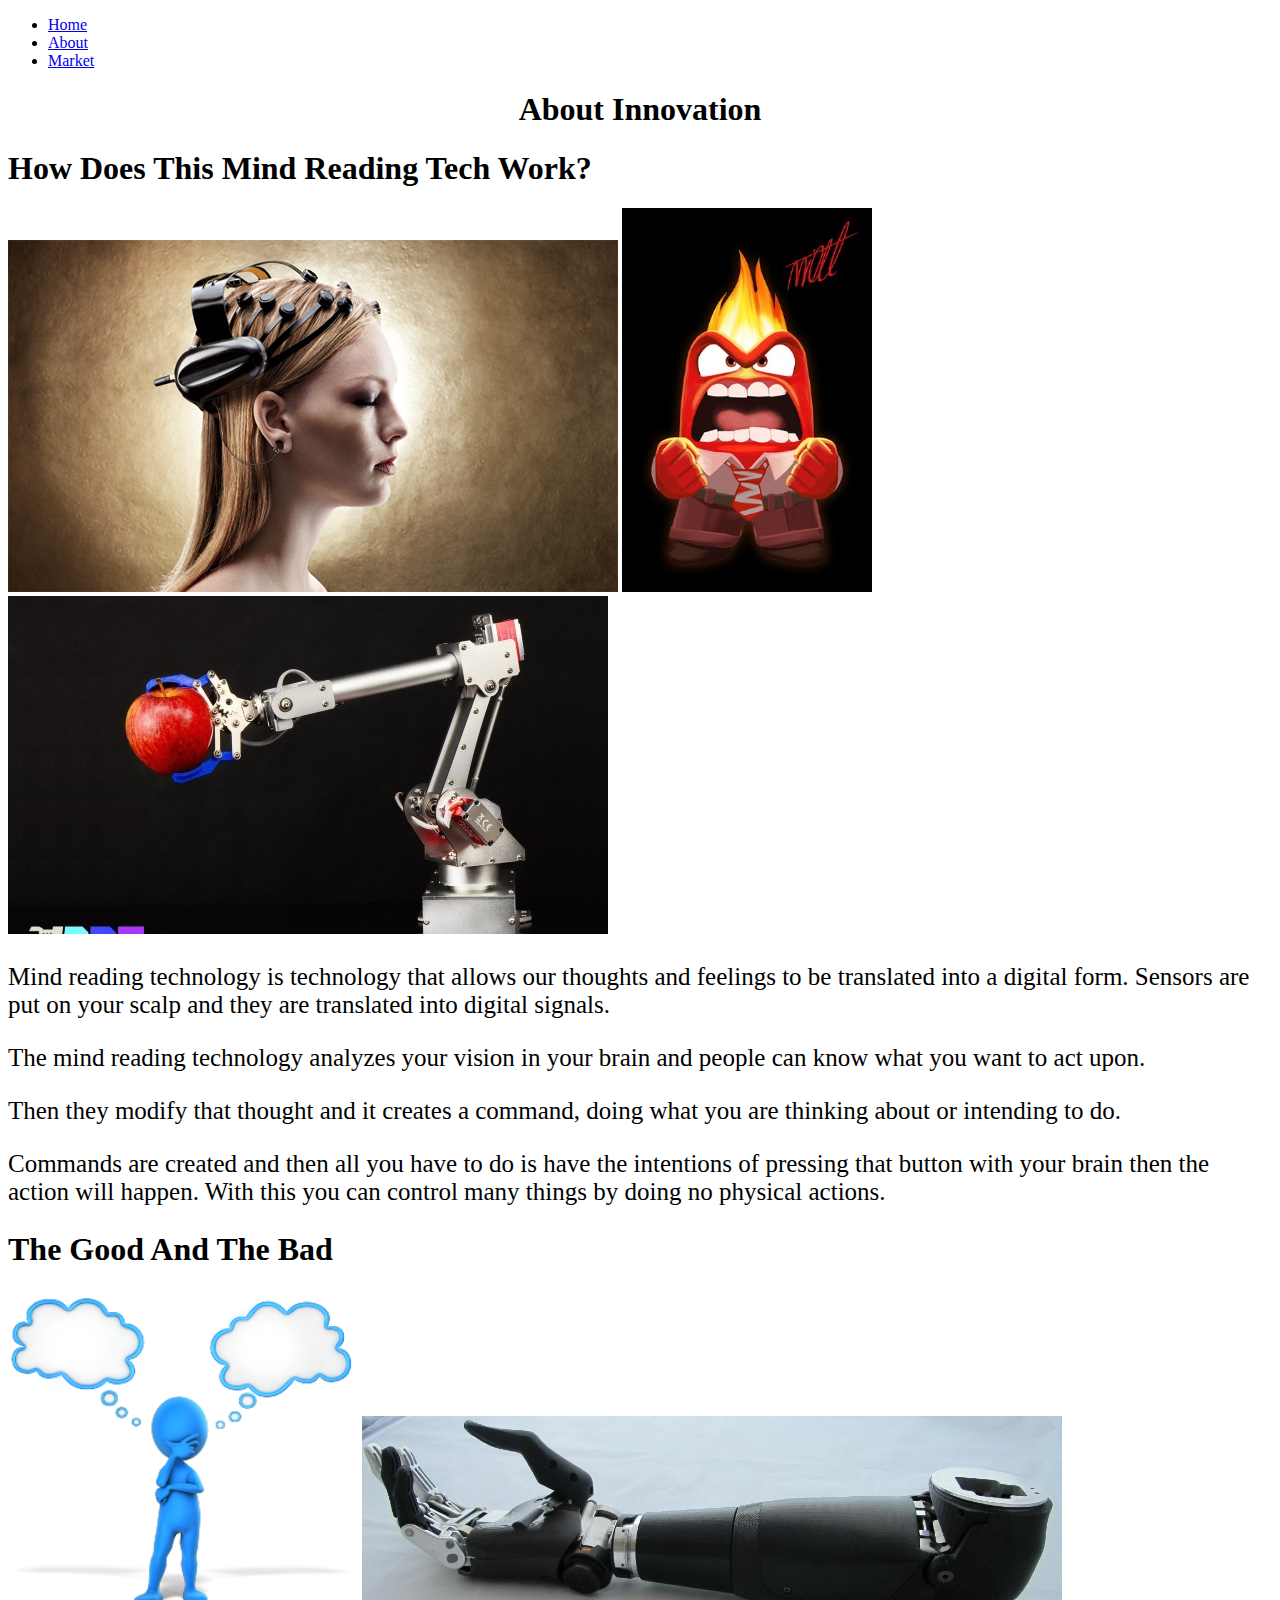
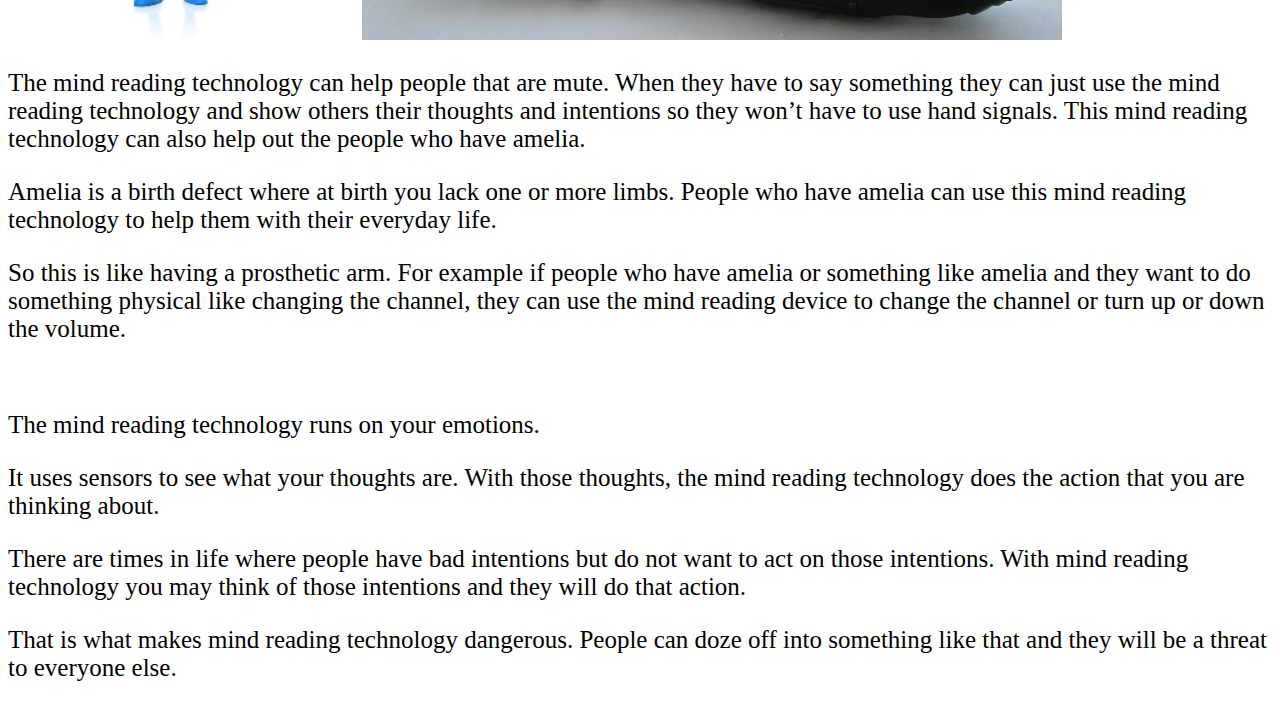
==== about-innovation.html @ c60bbce1 "Still working" ====
<!DOCTYPE html>
<html lang="en">
<head>
    <meta charset="UTF-8">
    <meta name="viewport" content="width=device-width, initial-scale=1.0">
    <meta http-equiv="X-UA-Compatible" content="ie=edge">
    <title>Document</title>
</head>
<body>
    <nav>
        <ul>
             <li><a href="index.html">Home</a></li>
             <li><a href="about-innovation.html">About</a></li>
             <li><a href="market.html">Market</a></li>
        </ul>
    </nav>
    <center><h1>About Innovation</h1></center>

    <h1>How Does This Mind Reading Tech Work?</h1>
    <img src="images/Neuro.jpg" alt="BRAIN CONTROL">
    <img src="images/anger.jpg" alt="mad">
    <img src="images/robot.jpg" alt="bot">
    <p>Mind reading technology is technology that allows our thoughts and feelings to be translated into a digital form. Sensors are put on your scalp and they are translated into digital signals.<p> The mind reading technology analyzes your vision in your brain and people can know what you want to act upon.</p> <p>Then they modify that thought and it creates a command, doing what you are thinking about or intending to do.</p> <p>Commands are created and then all you have to do is have the intentions of pressing that button with your brain then the action will happen. With this you can control many things by doing no physical actions.</p></p>
    <h1>The Good And The Bad</h1>
    <img src="images/thinking.png" alt="Also thinking">
    <img src="images/RIC Arm.jpg" alt="">
    <p>The mind reading technology can help people that are mute. When they have to say something they can just use the mind reading technology and show others their thoughts and intentions so they won’t have to use hand signals. This mind reading technology can also help out the people who have amelia. <p>Amelia is a birth defect where at birth you lack one or more limbs. People who have amelia can use this mind reading technology to help them with their everyday life.</p> <p>So this is like having a prosthetic arm.  For example if people who have amelia or something like amelia and they want to do something physical like changing the channel, they can use the mind reading device to change the channel or turn up or down the volume.</p></p>
    <img src="" alt="">
    <p>The mind reading technology runs on your emotions. <p>It uses sensors to see what your thoughts are. With those thoughts, the mind reading technology does the action that you are thinking about.</p><p> There are times in life where people have bad intentions but do not want to act on those intentions. With mind reading technology you may think of those intentions and they will do that action.</p> <p>That is what makes mind reading technology dangerous. People can doze off into something like that and they will be a threat to everyone else.</p> 
    </p>
</body>
<style>
    p {font-size: 25px;}

    body{
        background-image: url(https://lh3.googleusercontent.com/proxy/rVjnB_c8DCQUdhKelNsakSq9wGads2RbTnkKNKenyjlU_6lujAFCkVa2T7IoghC1tush2FYRCCVm3S9bob26zCaU-w_VdtGb6b5gjSonxiOne02HEdfPXc5oJ8pGAxtTw8v2UDEhQQrMIoyh6c4);
    }
</style>
</html>
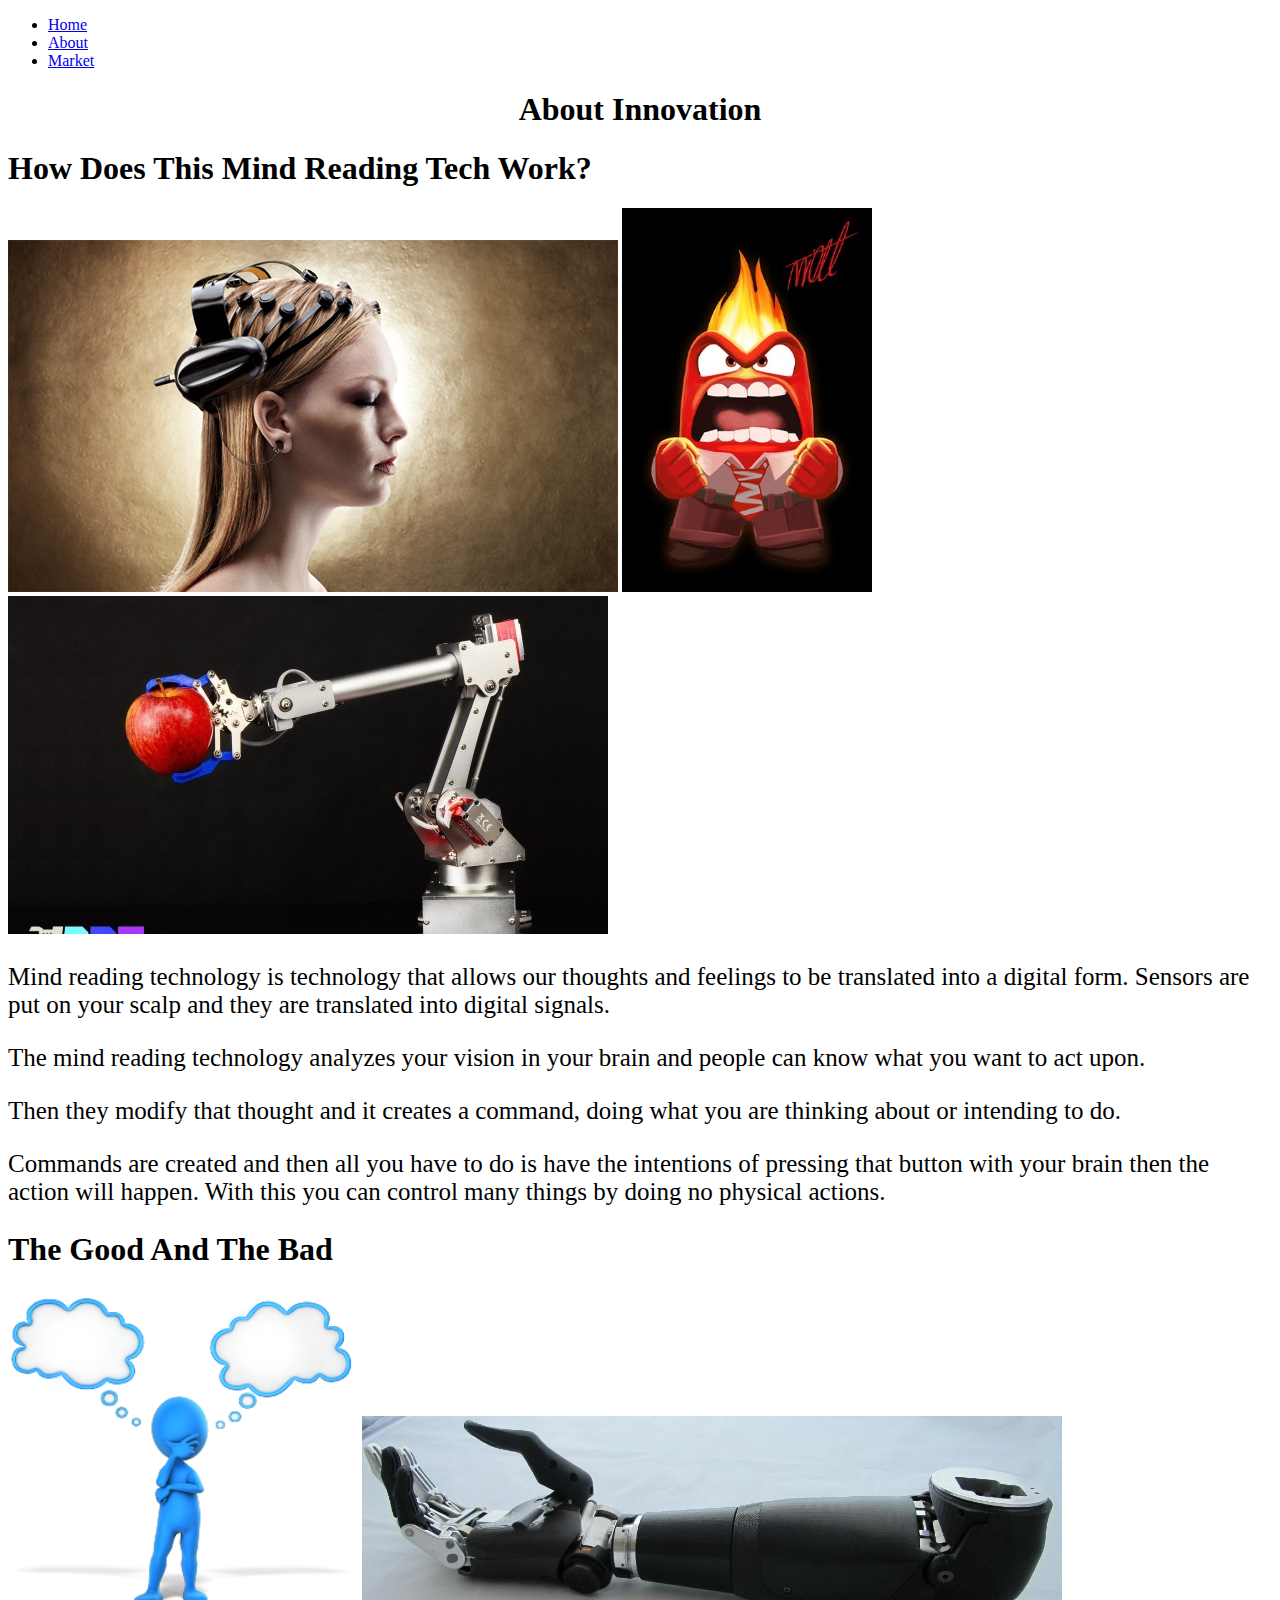
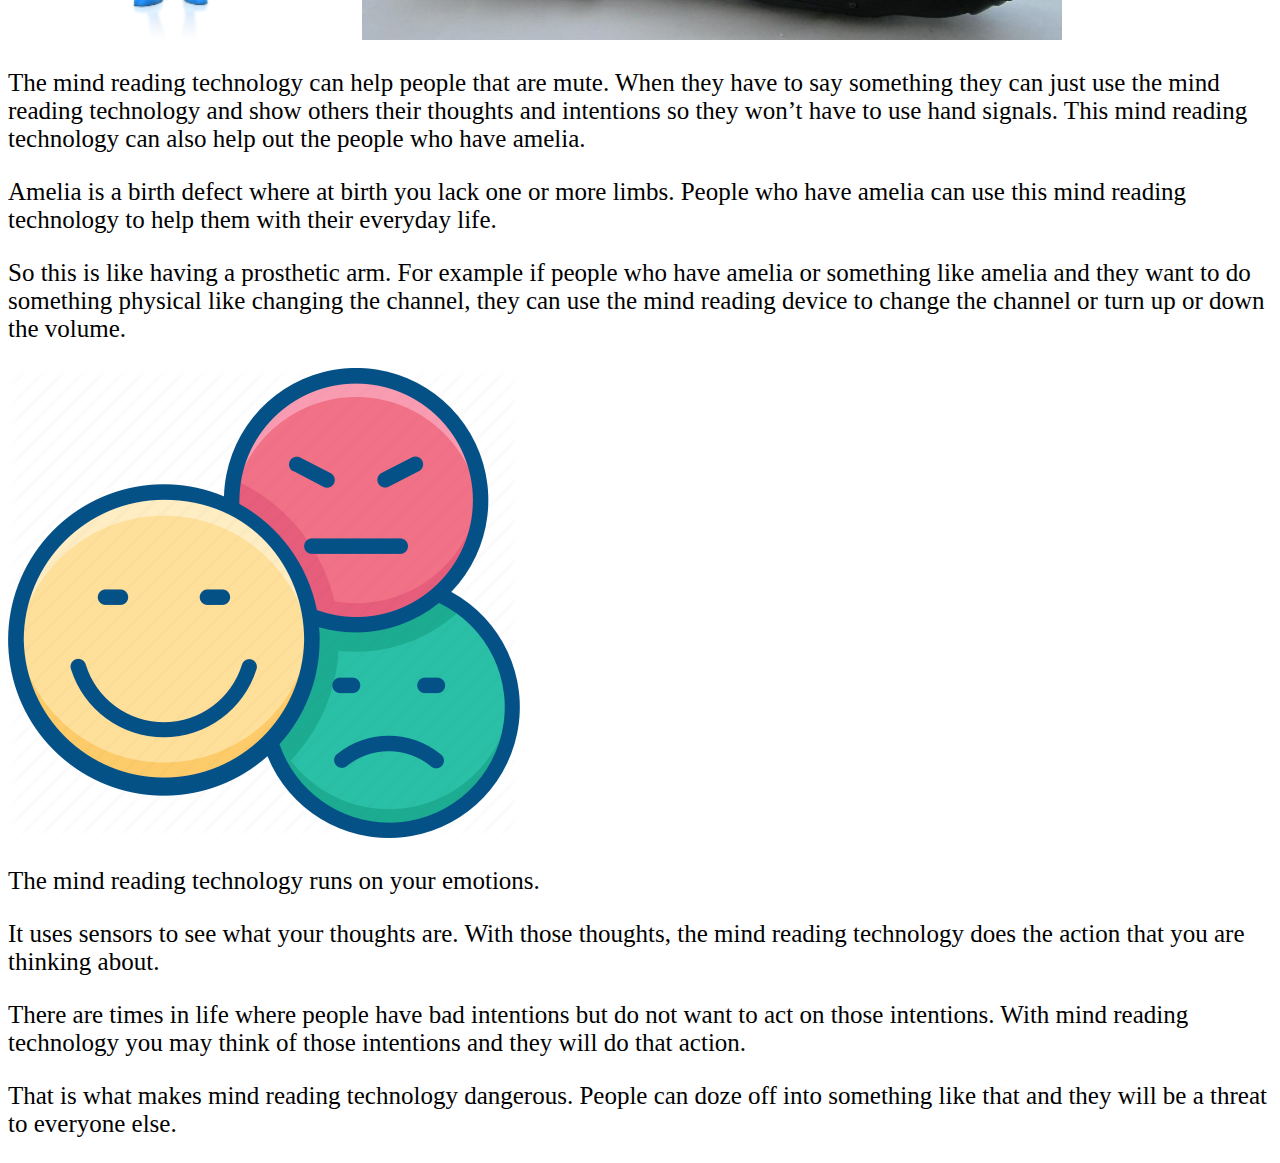
==== commit 64f5d638: "Finished Code, Need to fix for HTML 5" ====
--- a/about-innovation.html
+++ b/about-innovation.html
@@ -25,7 +25,7 @@
     <img src="images/thinking.png" alt="Also thinking">
     <img src="images/RIC Arm.jpg" alt="">
     <p>The mind reading technology can help people that are mute. When they have to say something they can just use the mind reading technology and show others their thoughts and intentions so they won’t have to use hand signals. This mind reading technology can also help out the people who have amelia. <p>Amelia is a birth defect where at birth you lack one or more limbs. People who have amelia can use this mind reading technology to help them with their everyday life.</p> <p>So this is like having a prosthetic arm.  For example if people who have amelia or something like amelia and they want to do something physical like changing the channel, they can use the mind reading device to change the channel or turn up or down the volume.</p></p>
-    <img src="" alt="">
+    <img src="images/emoji.png" alt="">
     <p>The mind reading technology runs on your emotions. <p>It uses sensors to see what your thoughts are. With those thoughts, the mind reading technology does the action that you are thinking about.</p><p> There are times in life where people have bad intentions but do not want to act on those intentions. With mind reading technology you may think of those intentions and they will do that action.</p> <p>That is what makes mind reading technology dangerous. People can doze off into something like that and they will be a threat to everyone else.</p> 
     </p>
 </body>
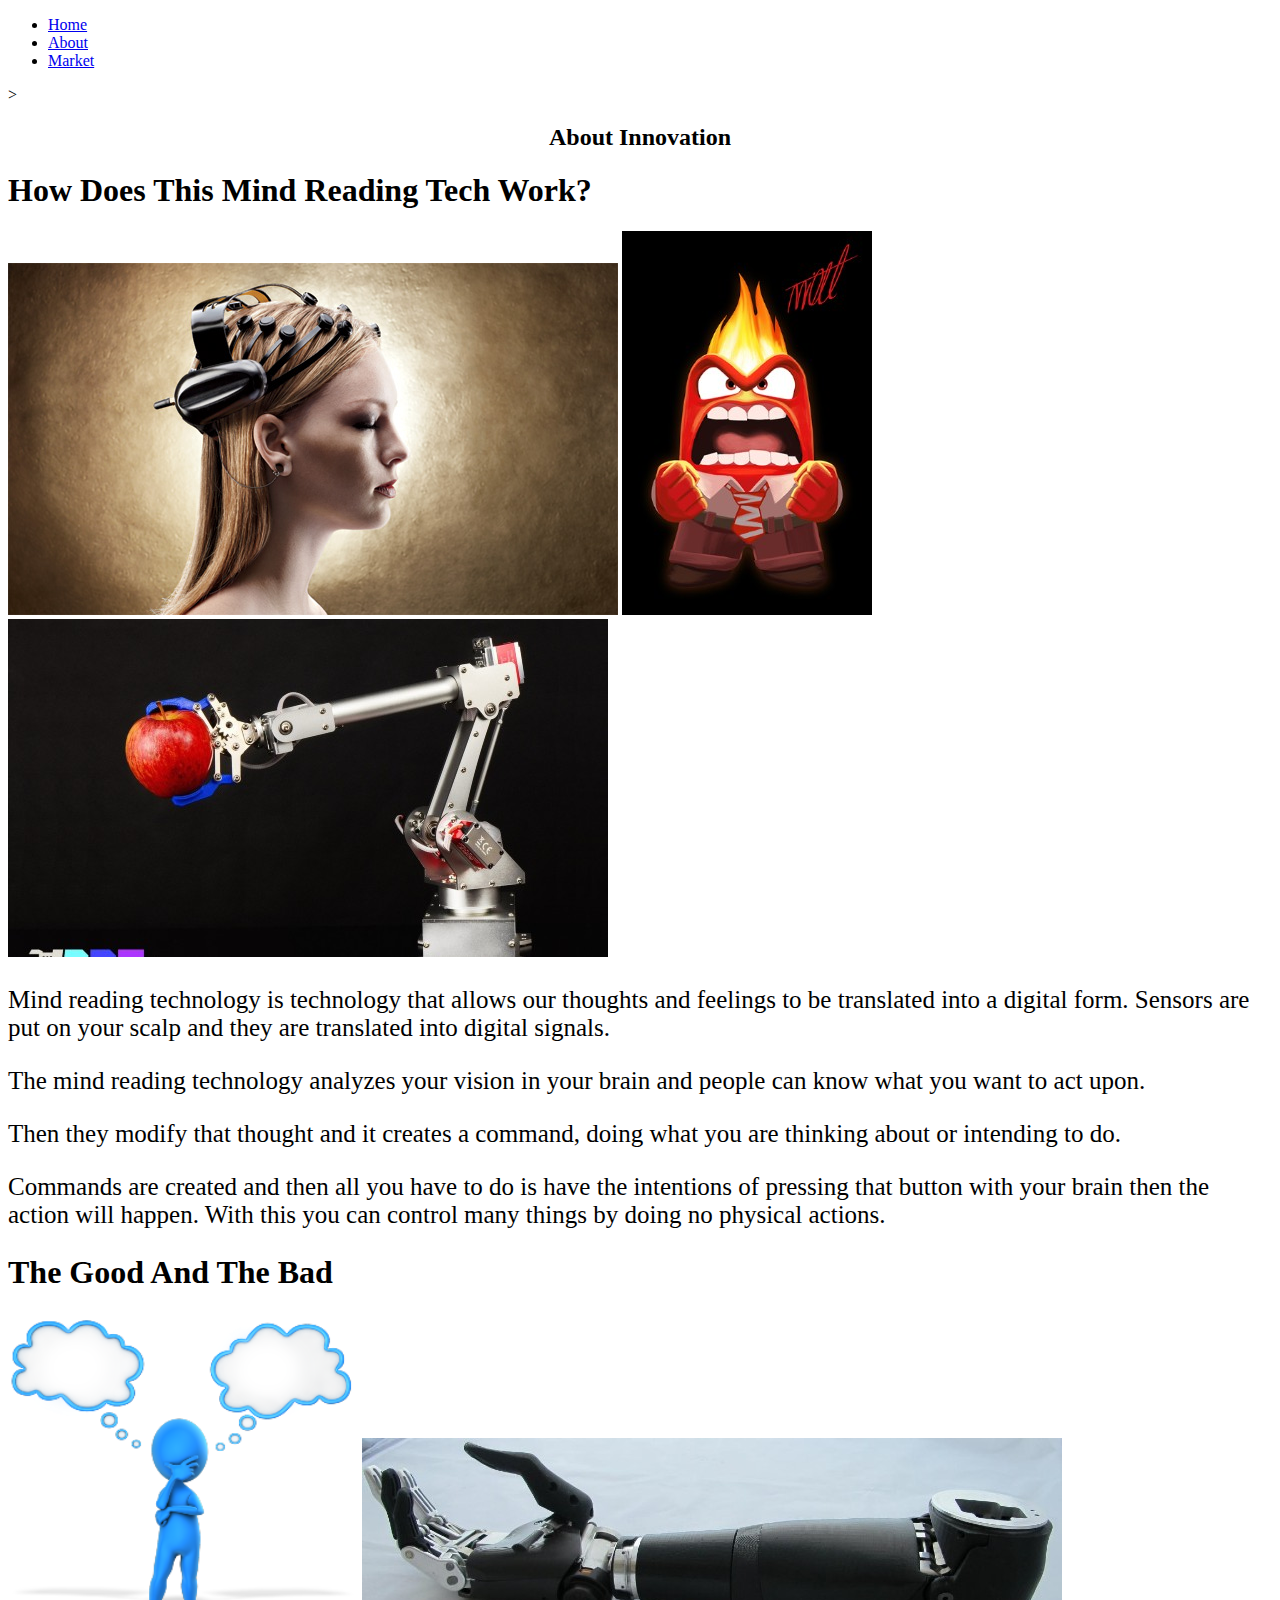
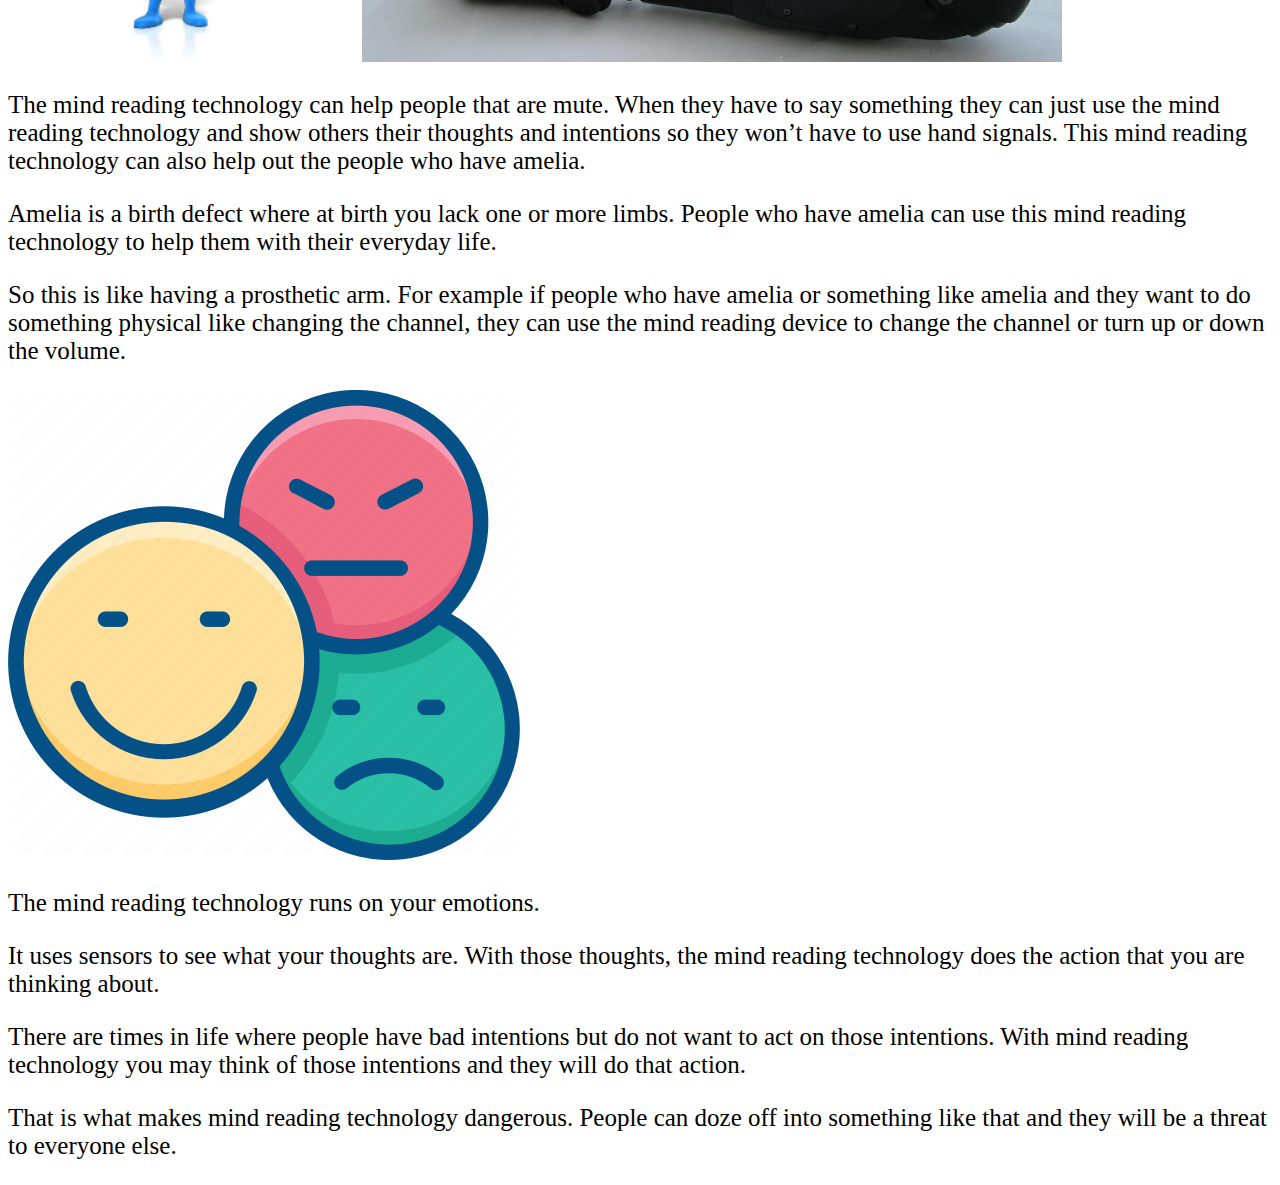
==== commit 41e32ae0: "fixed all errors on about me" ====
--- a/about-innovation.html
+++ b/about-innovation.html
@@ -1,6 +1,11 @@
 <!DOCTYPE html>
 <html lang="en">
-<head>
+<head><style>
+    p {font-size: 25px;}body{
+        background-image: url(https://lh3.googleusercontent.com/proxy/rVjnB_c8DCQUdhKelNsakSq9wGads2RbTnkKNKenyjlU_6lujAFCkVa2T7IoghC1tush2FYRCCVm3S9bob26zCaU-w_VdtGb6b5gjSonxiOne02HEdfPXc5oJ8pGAxtTw8v2UDEhQQrMIoyh6c4);
+    }
+    h2 {text-align: center;}
+</style>
     <meta charset="UTF-8">
     <meta name="viewport" content="width=device-width, initial-scale=1.0">
     <meta http-equiv="X-UA-Compatible" content="ie=edge">
@@ -14,26 +19,20 @@
              <li><a href="market.html">Market</a></li>
         </ul>
     </nav>
-    <center><h1>About Innovation</h1></center>
+    ><h2>About Innovation</h2>
 
     <h1>How Does This Mind Reading Tech Work?</h1>
     <img src="images/Neuro.jpg" alt="BRAIN CONTROL">
     <img src="images/anger.jpg" alt="mad">
     <img src="images/robot.jpg" alt="bot">
-    <p>Mind reading technology is technology that allows our thoughts and feelings to be translated into a digital form. Sensors are put on your scalp and they are translated into digital signals.<p> The mind reading technology analyzes your vision in your brain and people can know what you want to act upon.</p> <p>Then they modify that thought and it creates a command, doing what you are thinking about or intending to do.</p> <p>Commands are created and then all you have to do is have the intentions of pressing that button with your brain then the action will happen. With this you can control many things by doing no physical actions.</p></p>
+    <p>Mind reading technology is technology that allows our thoughts and feelings to be translated into a digital form. Sensors are put on your scalp and they are translated into digital signals.<p> The mind reading technology analyzes your vision in your brain and people can know what you want to act upon.</p> <p>Then they modify that thought and it creates a command, doing what you are thinking about or intending to do.</p> <p>Commands are created and then all you have to do is have the intentions of pressing that button with your brain then the action will happen. With this you can control many things by doing no physical actions.</p>
     <h1>The Good And The Bad</h1>
     <img src="images/thinking.png" alt="Also thinking">
-    <img src="images/RIC Arm.jpg" alt="">
-    <p>The mind reading technology can help people that are mute. When they have to say something they can just use the mind reading technology and show others their thoughts and intentions so they won’t have to use hand signals. This mind reading technology can also help out the people who have amelia. <p>Amelia is a birth defect where at birth you lack one or more limbs. People who have amelia can use this mind reading technology to help them with their everyday life.</p> <p>So this is like having a prosthetic arm.  For example if people who have amelia or something like amelia and they want to do something physical like changing the channel, they can use the mind reading device to change the channel or turn up or down the volume.</p></p>
+    <img src="images/RIC_Arm.jpg" alt="">
+    <p>The mind reading technology can help people that are mute. When they have to say something they can just use the mind reading technology and show others their thoughts and intentions so they won’t have to use hand signals. This mind reading technology can also help out the people who have amelia. <p>Amelia is a birth defect where at birth you lack one or more limbs. People who have amelia can use this mind reading technology to help them with their everyday life.</p> <p>So this is like having a prosthetic arm.  For example if people who have amelia or something like amelia and they want to do something physical like changing the channel, they can use the mind reading device to change the channel or turn up or down the volume.</p>
     <img src="images/emoji.png" alt="">
     <p>The mind reading technology runs on your emotions. <p>It uses sensors to see what your thoughts are. With those thoughts, the mind reading technology does the action that you are thinking about.</p><p> There are times in life where people have bad intentions but do not want to act on those intentions. With mind reading technology you may think of those intentions and they will do that action.</p> <p>That is what makes mind reading technology dangerous. People can doze off into something like that and they will be a threat to everyone else.</p> 
-    </p>
+
 </body>
-<style>
-    p {font-size: 25px;}
 
-    body{
-        background-image: url(https://lh3.googleusercontent.com/proxy/rVjnB_c8DCQUdhKelNsakSq9wGads2RbTnkKNKenyjlU_6lujAFCkVa2T7IoghC1tush2FYRCCVm3S9bob26zCaU-w_VdtGb6b5gjSonxiOne02HEdfPXc5oJ8pGAxtTw8v2UDEhQQrMIoyh6c4);
-    }
-</style>
 </html>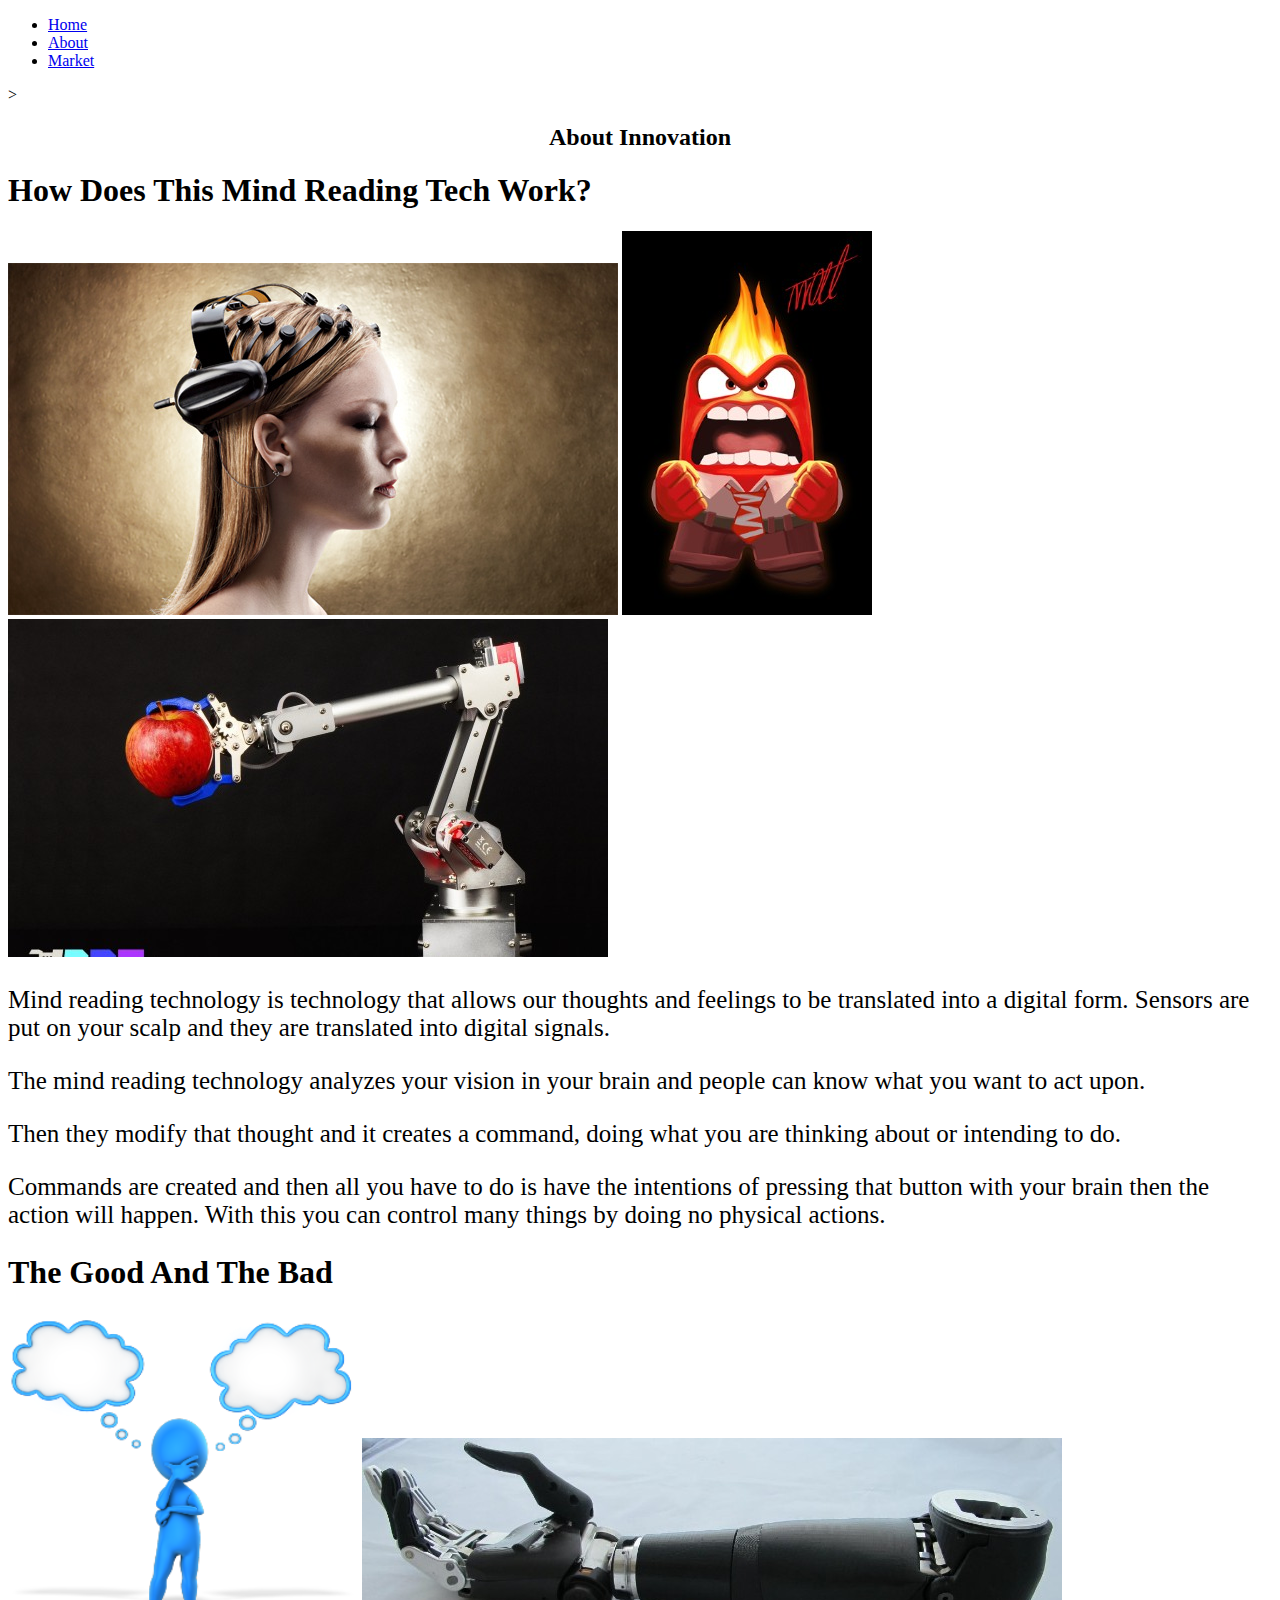
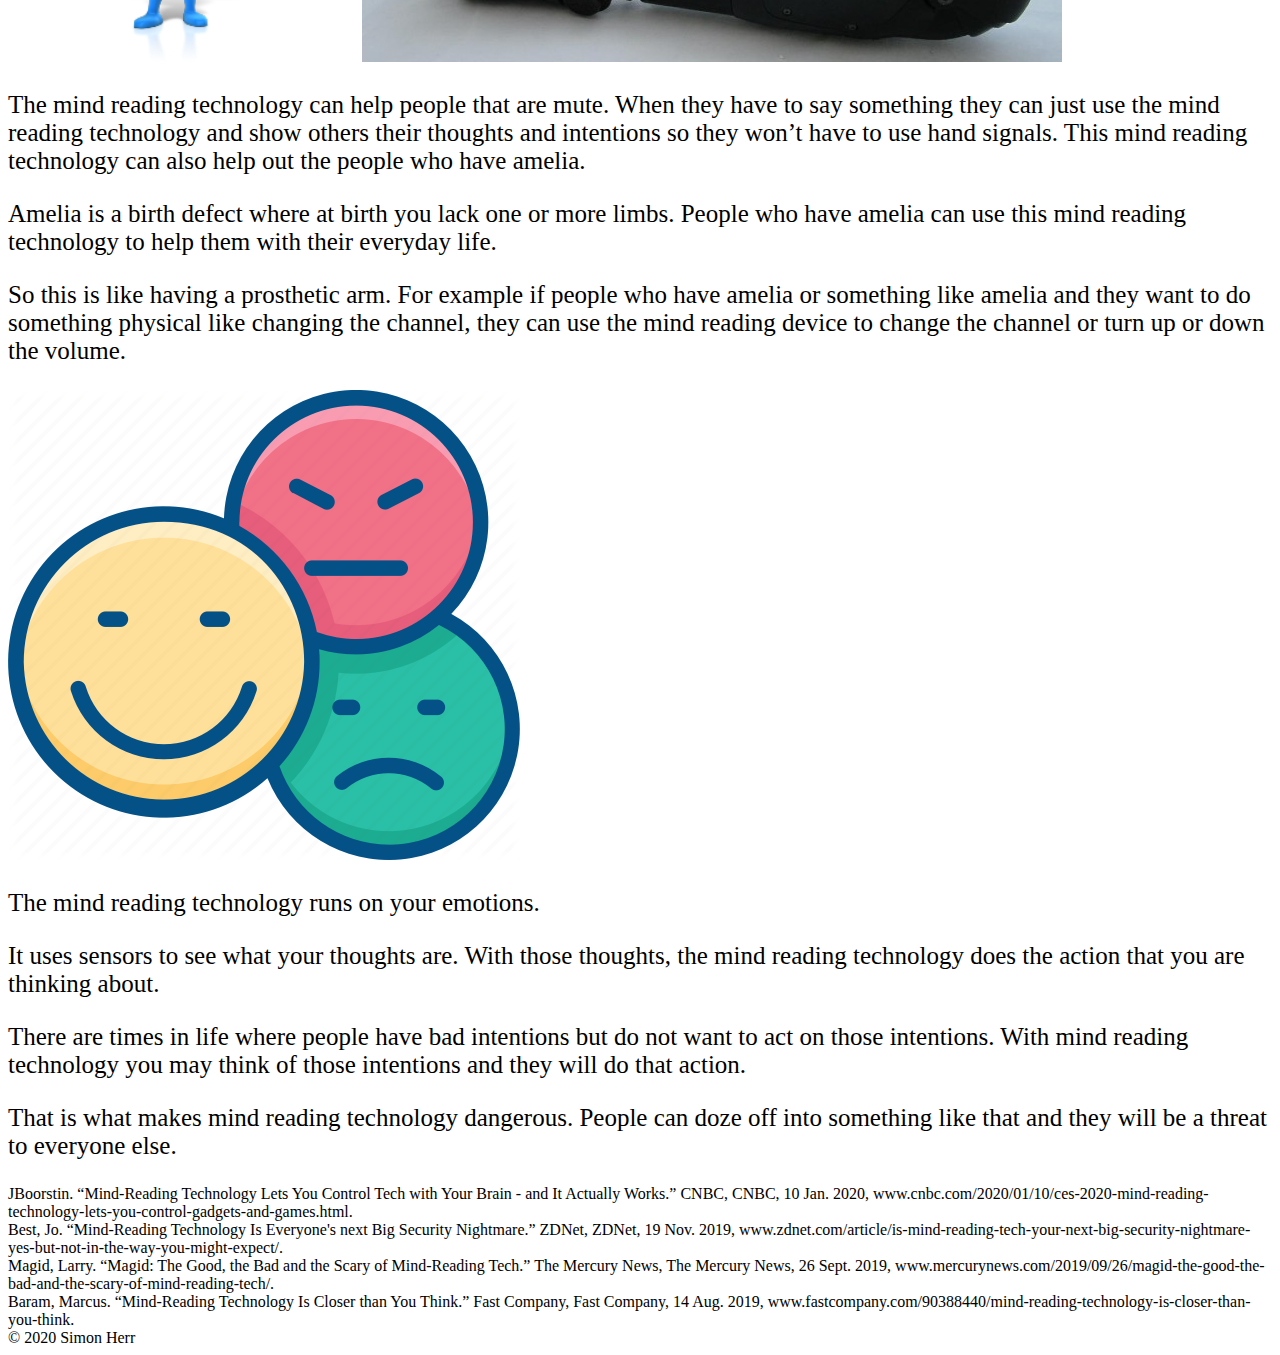
==== commit ac3879d7: "Finished all validations or all code" ====
--- a/about-innovation.html
+++ b/about-innovation.html
@@ -9,7 +9,7 @@
     <meta charset="UTF-8">
     <meta name="viewport" content="width=device-width, initial-scale=1.0">
     <meta http-equiv="X-UA-Compatible" content="ie=edge">
-    <title>Document</title>
+    <title>About Innovation</title>
 </head>
 <body>
     <nav>
@@ -32,7 +32,19 @@
     <p>The mind reading technology can help people that are mute. When they have to say something they can just use the mind reading technology and show others their thoughts and intentions so they won’t have to use hand signals. This mind reading technology can also help out the people who have amelia. <p>Amelia is a birth defect where at birth you lack one or more limbs. People who have amelia can use this mind reading technology to help them with their everyday life.</p> <p>So this is like having a prosthetic arm.  For example if people who have amelia or something like amelia and they want to do something physical like changing the channel, they can use the mind reading device to change the channel or turn up or down the volume.</p>
     <img src="images/emoji.png" alt="">
     <p>The mind reading technology runs on your emotions. <p>It uses sensors to see what your thoughts are. With those thoughts, the mind reading technology does the action that you are thinking about.</p><p> There are times in life where people have bad intentions but do not want to act on those intentions. With mind reading technology you may think of those intentions and they will do that action.</p> <p>That is what makes mind reading technology dangerous. People can doze off into something like that and they will be a threat to everyone else.</p> 
-
+<footer>
+    JBoorstin. “Mind-Reading Technology Lets You Control Tech with Your Brain - and It Actually Works.” CNBC, CNBC, 10 Jan. 2020, www.cnbc.com/2020/01/10/ces-2020-mind-reading-technology-lets-you-control-gadgets-and-games.html.
+</footer> 
+<footer>
+    Best, Jo. “Mind-Reading Technology Is Everyone's next Big Security Nightmare.” ZDNet, ZDNet, 19 Nov. 2019, www.zdnet.com/article/is-mind-reading-tech-your-next-big-security-nightmare-yes-but-not-in-the-way-you-might-expect/.
+</footer>
+<footer>
+    Magid, Larry. “Magid: The Good, the Bad and the Scary of Mind-Reading Tech.” The Mercury News, The Mercury News, 26 Sept. 2019, www.mercurynews.com/2019/09/26/magid-the-good-the-bad-and-the-scary-of-mind-reading-tech/.
+</footer>
+<footer>
+    Baram, Marcus. “Mind-Reading Technology Is Closer than You Think.” Fast Company, Fast Company, 14 Aug. 2019, www.fastcompany.com/90388440/mind-reading-technology-is-closer-than-you-think.
+</footer>
+&copy; 2020 Simon Herr
 </body>
 
 </html>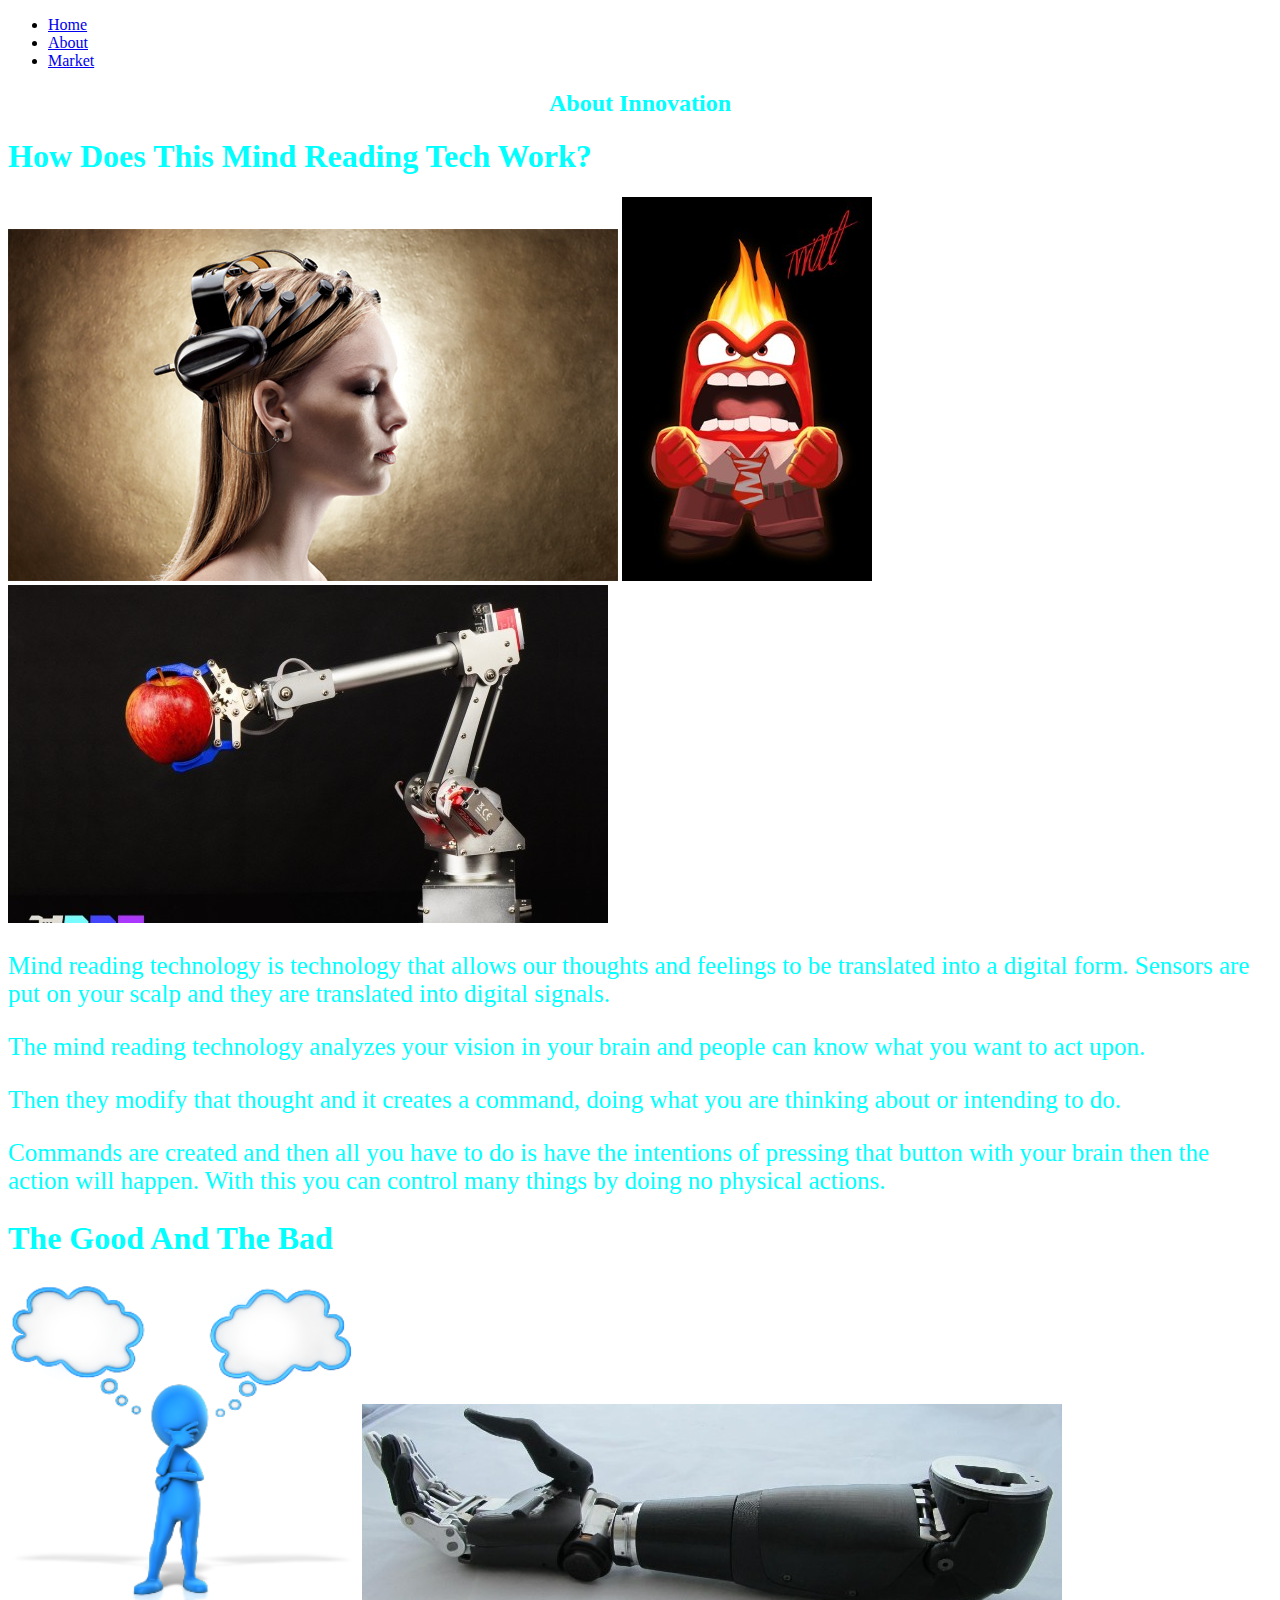
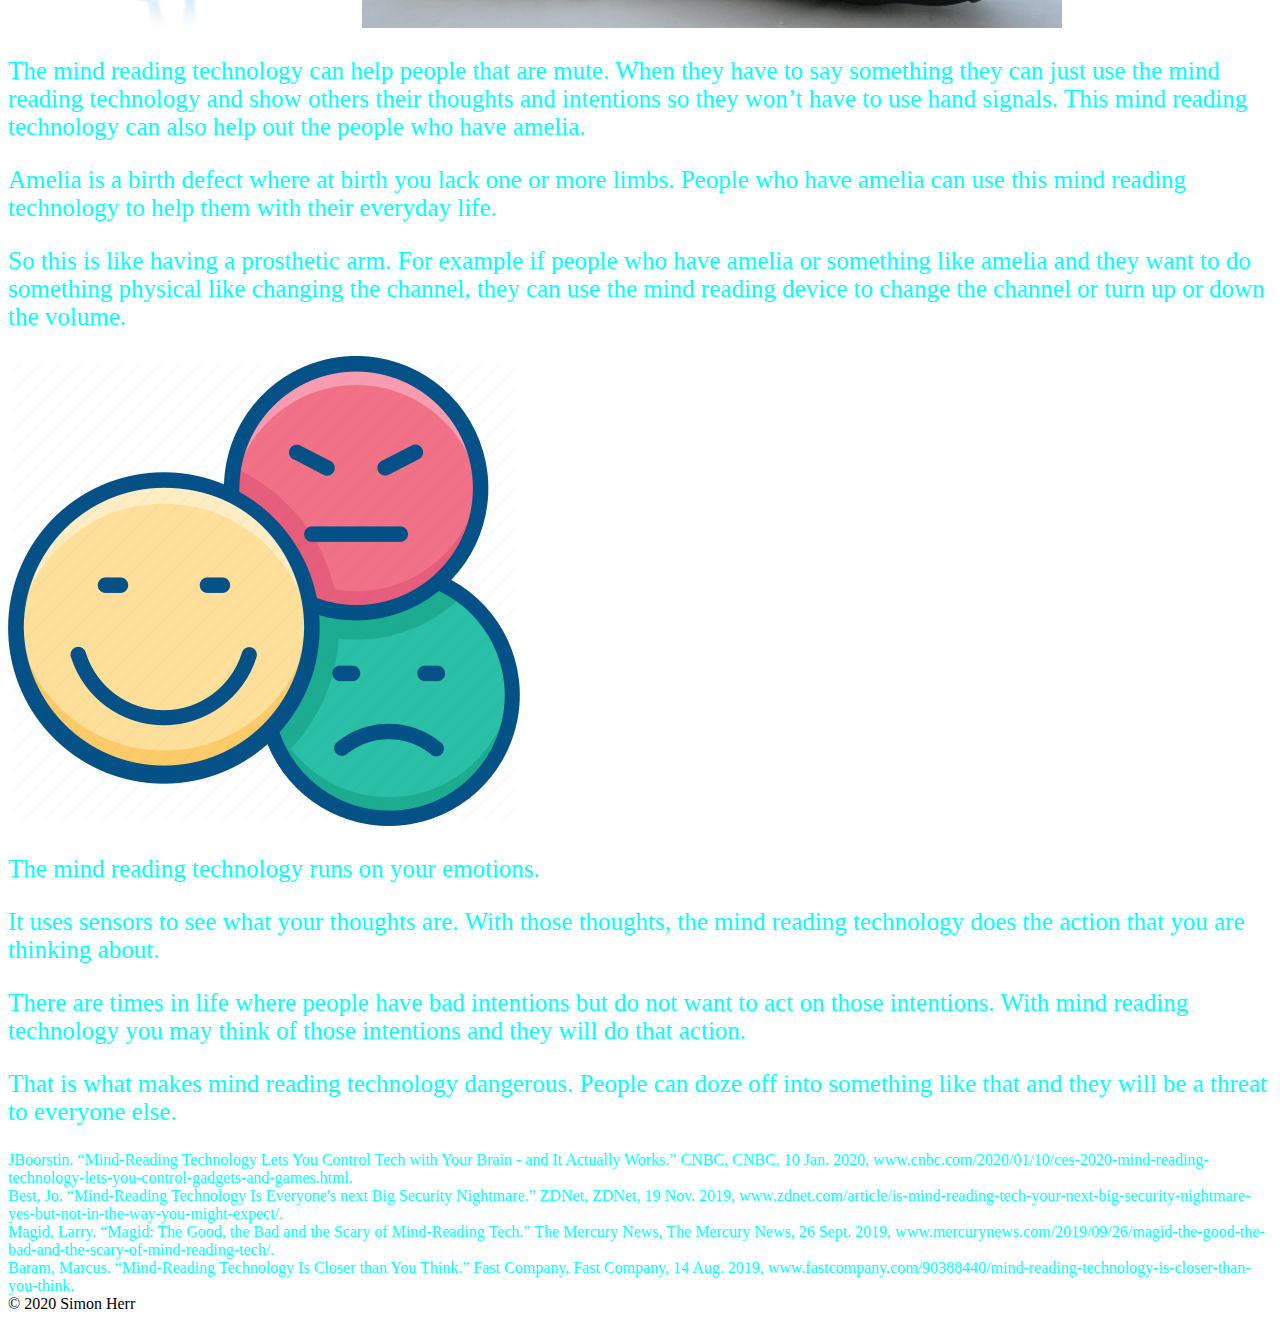
==== commit 2796a6ee: "fixed changes" ====
--- a/about-innovation.html
+++ b/about-innovation.html
@@ -1,10 +1,24 @@
 <!DOCTYPE html>
 <html lang="en">
 <head><style>
-    p {font-size: 25px;}body{
-        background-image: url(https://lh3.googleusercontent.com/proxy/rVjnB_c8DCQUdhKelNsakSq9wGads2RbTnkKNKenyjlU_6lujAFCkVa2T7IoghC1tush2FYRCCVm3S9bob26zCaU-w_VdtGb6b5gjSonxiOne02HEdfPXc5oJ8pGAxtTw8v2UDEhQQrMIoyh6c4);
+    p {
+        color: aqua;
+        font-size: 25px;
     }
-    h2 {text-align: center;}
+    body{
+        background-size: cover;
+        background-image: url(https://www.heathrowe.com/tuts/fadetext/2.gif)
+    }
+    h2 {
+        text-align: center;
+        color: aqua;
+        }
+    h1{
+        color: aqua;
+    }
+    footer{
+        color: aqua;
+    }
 </style>
     <meta charset="UTF-8">
     <meta name="viewport" content="width=device-width, initial-scale=1.0">
@@ -19,7 +33,7 @@
              <li><a href="market.html">Market</a></li>
         </ul>
     </nav>
-    ><h2>About Innovation</h2>
+    <h2>About Innovation</h2>
 
     <h1>How Does This Mind Reading Tech Work?</h1>
     <img src="images/Neuro.jpg" alt="BRAIN CONTROL">
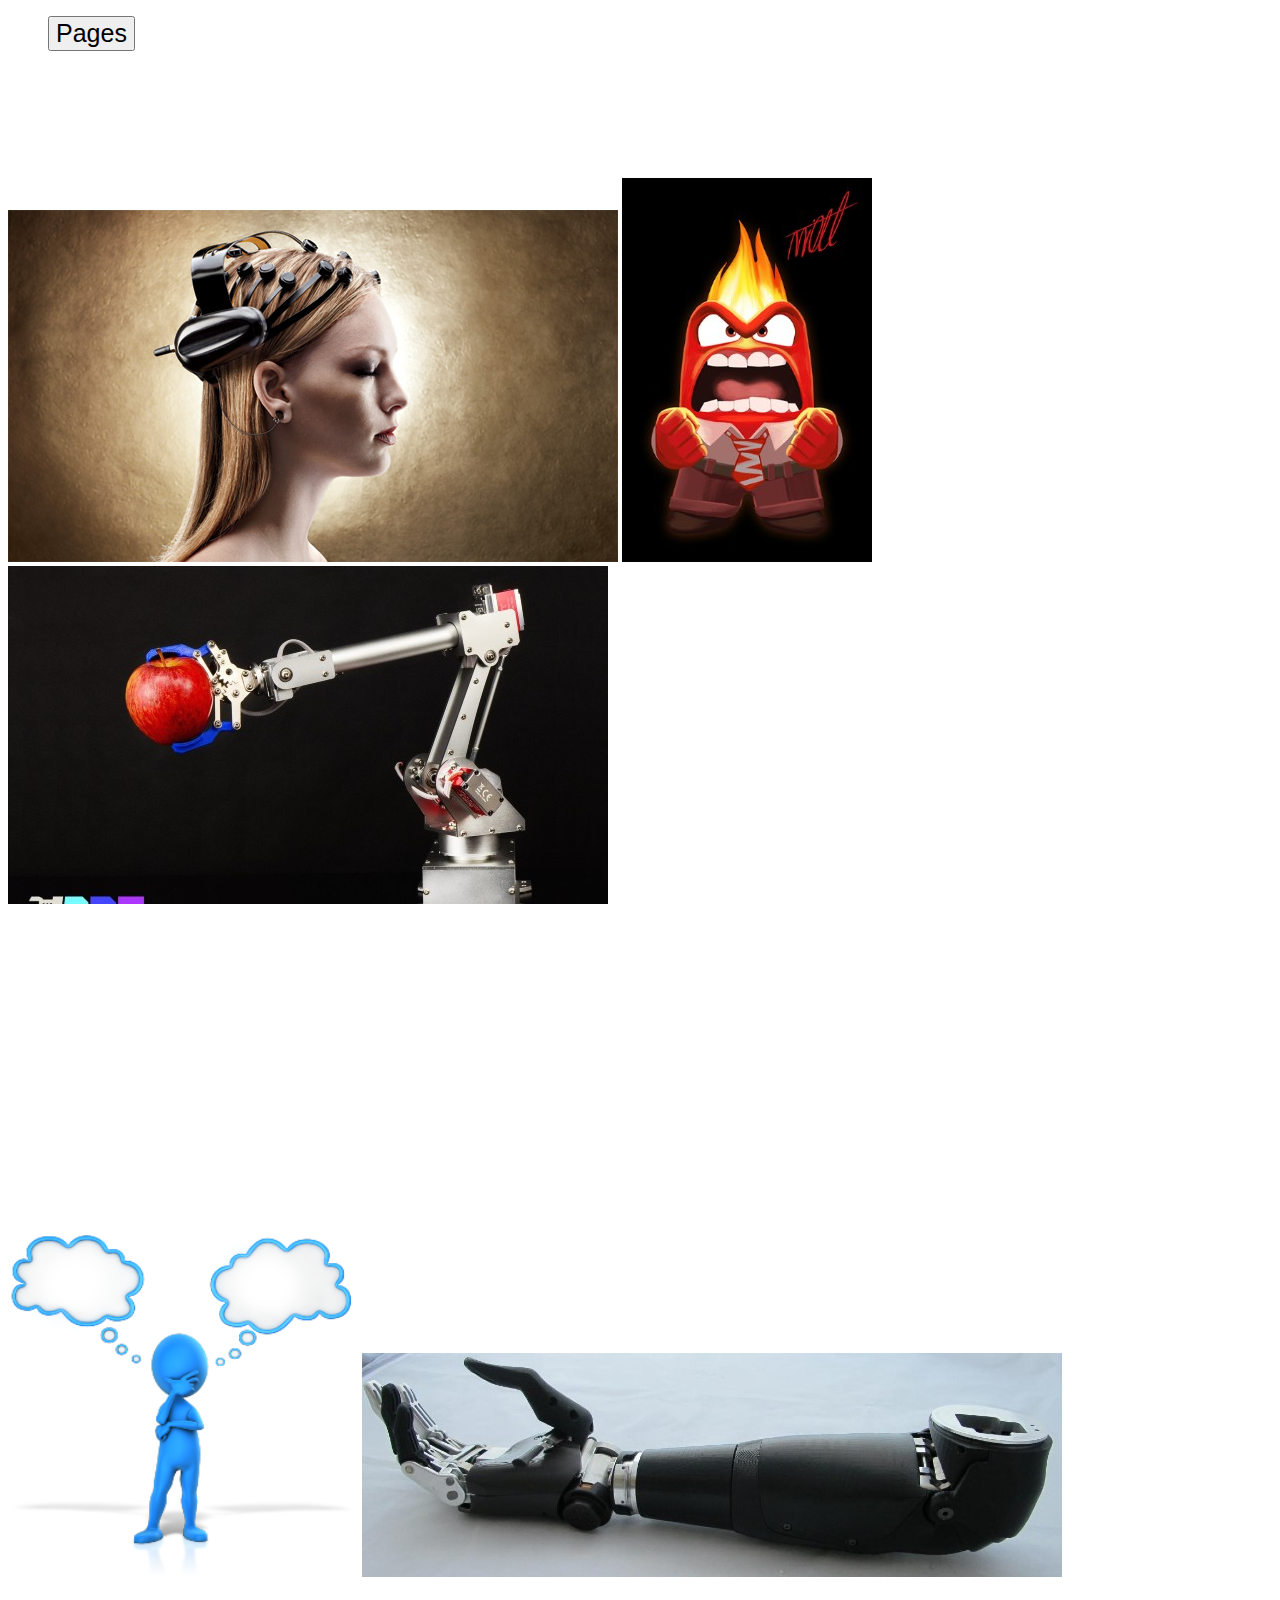
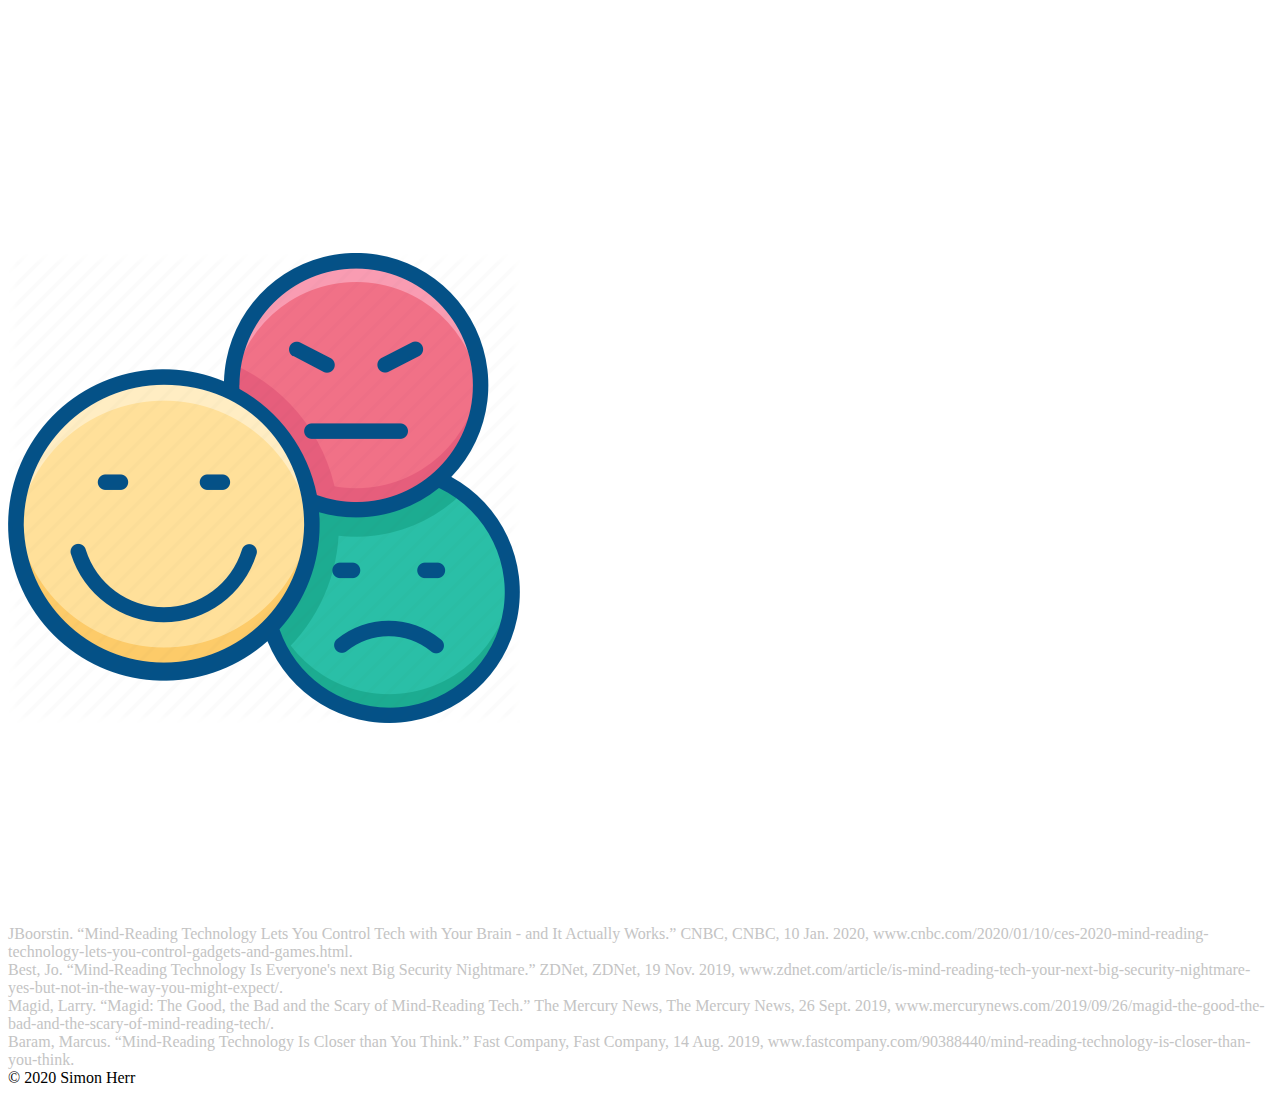
==== commit c6db18eb: "Added Columns to everything" ====
--- a/about-innovation.html
+++ b/about-innovation.html
@@ -1,36 +1,25 @@
 <!DOCTYPE html>
 <html lang="en">
-<head><style>
-    p {
-        color: aqua;
-        font-size: 25px;
-    }
-    body{
-        background-size: cover;
-        background-image: url(https://www.heathrowe.com/tuts/fadetext/2.gif)
-    }
-    h2 {
-        text-align: center;
-        color: aqua;
-        }
-    h1{
-        color: aqua;
-    }
-    footer{
-        color: aqua;
-    }
-</style>
+<head>
     <meta charset="UTF-8">
     <meta name="viewport" content="width=device-width, initial-scale=1.0">
     <meta http-equiv="X-UA-Compatible" content="ie=edge">
     <title>About Innovation</title>
+    <link rel="stylesheet" href="about-innovation.css">
 </head>
 <body>
     <nav>
         <ul>
-             <li><a href="index.html">Home</a></li>
-             <li><a href="about-innovation.html">About</a></li>
-             <li><a href="market.html">Market</a></li>
+            <div class="dropdown">
+            <div class="li-color">
+                <button class="dropbutton">Pages</button>
+                <div class="dropdown-content">
+             <a href="index.html">Home</a>
+             <a href="about-innovation.html">About</a>
+             <a href="market.html">Market</a>
+            </div>
+             </div>
+            </div>
         </ul>
     </nav>
     <h2>About Innovation</h2>
@@ -39,14 +28,20 @@
     <img src="images/Neuro.jpg" alt="BRAIN CONTROL">
     <img src="images/anger.jpg" alt="mad">
     <img src="images/robot.jpg" alt="bot">
-    <p>Mind reading technology is technology that allows our thoughts and feelings to be translated into a digital form. Sensors are put on your scalp and they are translated into digital signals.<p> The mind reading technology analyzes your vision in your brain and people can know what you want to act upon.</p> <p>Then they modify that thought and it creates a command, doing what you are thinking about or intending to do.</p> <p>Commands are created and then all you have to do is have the intentions of pressing that button with your brain then the action will happen. With this you can control many things by doing no physical actions.</p>
+    <div class="column">
+    <p>Mind reading technology is technology that allows our thoughts and feelings to be translated into a digital form. Sensors are put on your scalp and they are translated into digital signals. The mind reading technology analyzes your vision in your brain and people can know what you want to act upon. Then they modify that thought and it creates a command, doing what you are thinking about or intending to do. Commands are created and then all you have to do is have the intentions of pressing that button with your brain then the action will happen. With this you can control many things by doing no physical actions.</p>
+    </div>
     <h1>The Good And The Bad</h1>
     <img src="images/thinking.png" alt="Also thinking">
     <img src="images/RIC_Arm.jpg" alt="">
-    <p>The mind reading technology can help people that are mute. When they have to say something they can just use the mind reading technology and show others their thoughts and intentions so they won’t have to use hand signals. This mind reading technology can also help out the people who have amelia. <p>Amelia is a birth defect where at birth you lack one or more limbs. People who have amelia can use this mind reading technology to help them with their everyday life.</p> <p>So this is like having a prosthetic arm.  For example if people who have amelia or something like amelia and they want to do something physical like changing the channel, they can use the mind reading device to change the channel or turn up or down the volume.</p>
+    <div class="column">
+    <p>The mind reading technology can help people that are mute. When they have to say something they can just use the mind reading technology and show others their thoughts and intentions so they won’t have to use hand signals. This mind reading technology can also help out the people who have amelia. Amelia is a birth defect where at birth you lack one or more limbs. People who have amelia can use this mind reading technology to help them with their everyday life. So this is like having a prosthetic arm.  For example if people who have amelia or something like amelia and they want to do something physical like changing the channel, they can use the mind reading device to change the channel or turn up or down the volume.</p>
+    </div>
     <img src="images/emoji.png" alt="">
-    <p>The mind reading technology runs on your emotions. <p>It uses sensors to see what your thoughts are. With those thoughts, the mind reading technology does the action that you are thinking about.</p><p> There are times in life where people have bad intentions but do not want to act on those intentions. With mind reading technology you may think of those intentions and they will do that action.</p> <p>That is what makes mind reading technology dangerous. People can doze off into something like that and they will be a threat to everyone else.</p> 
-<footer>
+    <div class="column">
+    <p>The mind reading technology runs on your emotions. It uses sensors to see what your thoughts are. With those thoughts, the mind reading technology does the action that you are thinking about. There are times in life where people have bad intentions but do not want to act on those intentions. With mind reading technology you may think of those intentions and they will do that action. That is what makes mind reading technology dangerous. People can doze off into something like that and they will be a threat to everyone else.</p> 
+    </div>
+    <footer>
     JBoorstin. “Mind-Reading Technology Lets You Control Tech with Your Brain - and It Actually Works.” CNBC, CNBC, 10 Jan. 2020, www.cnbc.com/2020/01/10/ces-2020-mind-reading-technology-lets-you-control-gadgets-and-games.html.
 </footer> 
 <footer>
--- a/about-innovation.css
+++ b/about-innovation.css
@@ -0,0 +1,54 @@
+p {
+    color: white;
+    font-size: 180%;
+}
+body{
+    background-size: cover;
+    background-image: url(https://www.heathrowe.com/tuts/fadetext/2.gif)
+}
+h2 {
+    text-align: center;
+    color: white;
+    }
+h1{
+    color: white;
+}
+footer{
+    color: rgb(196, 196, 196);
+}
+[class^="column"]{
+   column-count: 3;
+}
+
+.column{
+    column-count: 3;
+}
+
+.dropdown-content{
+    display: none;
+    position: absolute;
+    background-color: white;
+    min-width: 160px;
+    box-shadow: 10px 10px 10px black;
+    z-index: 1;
+}
+.dropdown-content a{
+    color: black;
+    padding: 12px 16px;
+    display: block;
+}
+
+.dropdown-content a:hover {
+    background-color: cyan;
+}
+
+.dropdown:hover .dropdown-content {
+    display: block;
+  }
+  
+  .dropdown:hover .dropbtn {
+    background-color: #3e8e41;
+  }
+  button{
+      font-size: 25px;
+  }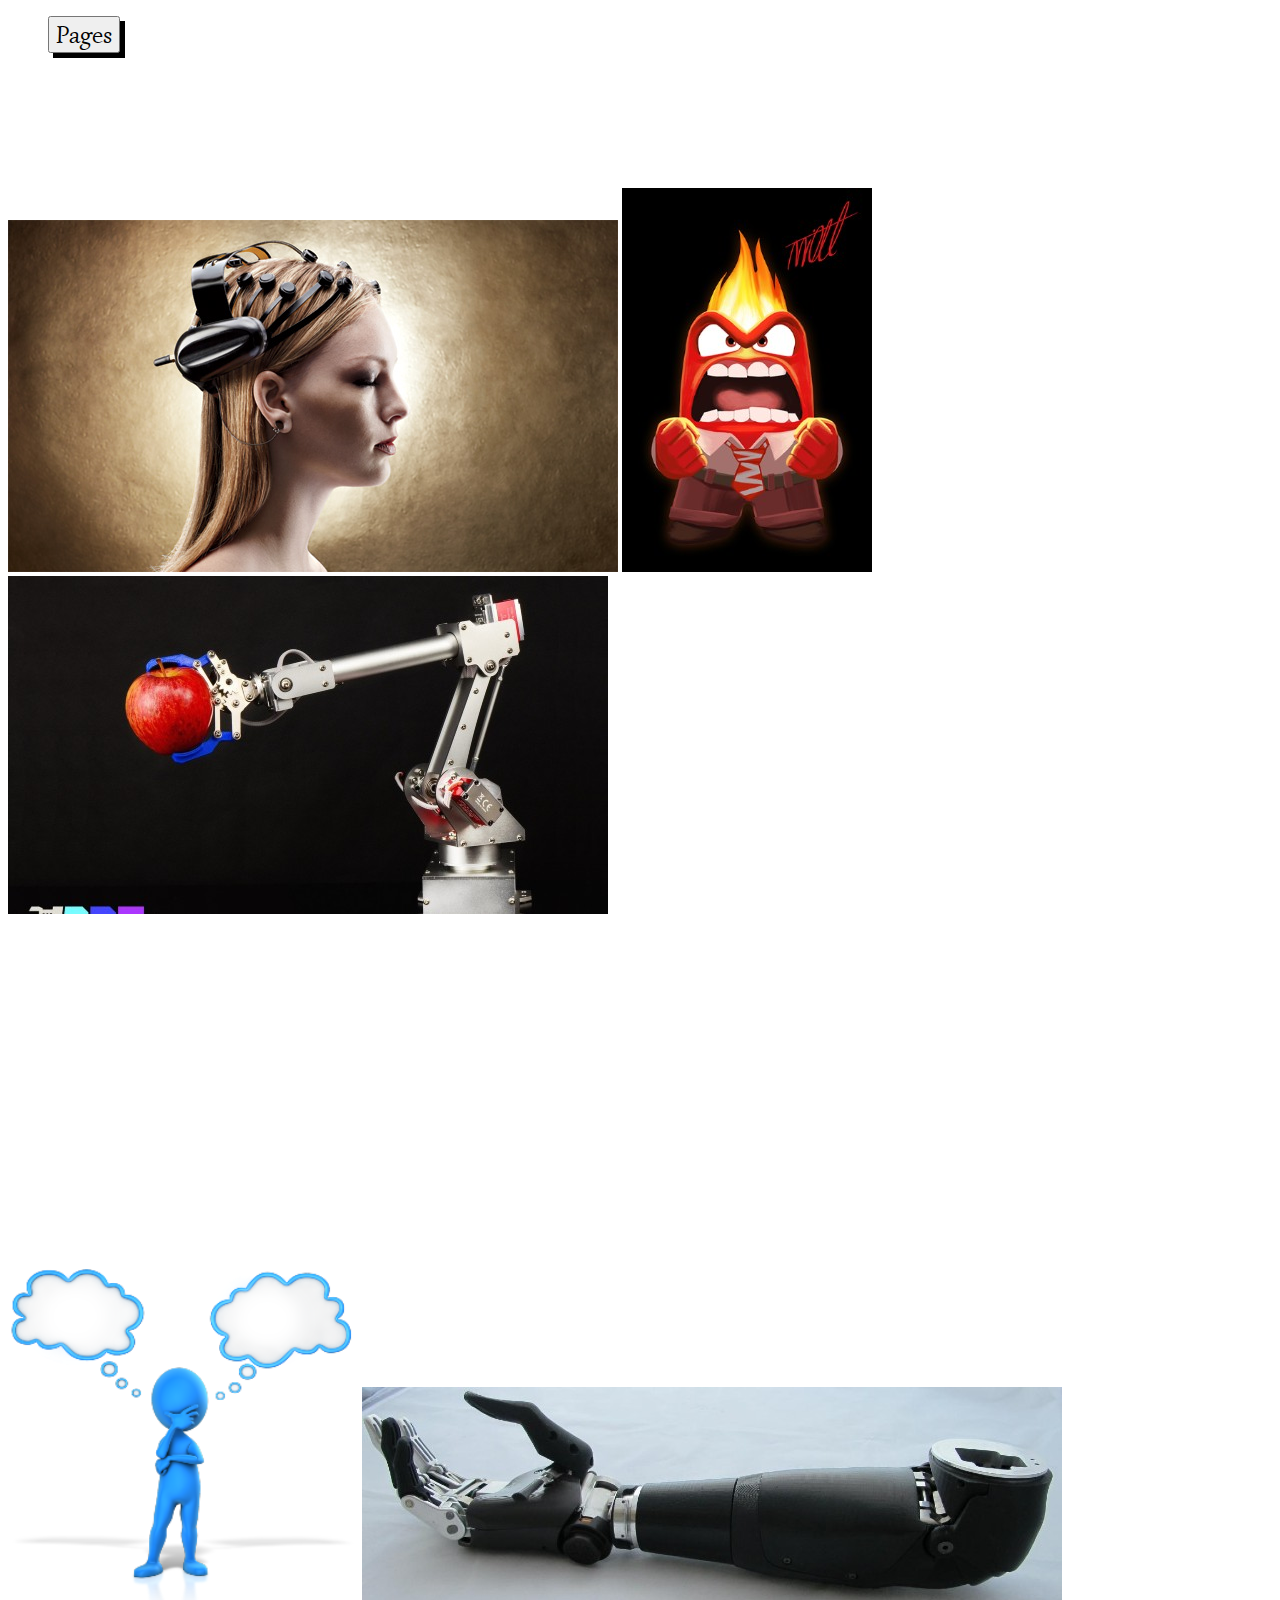
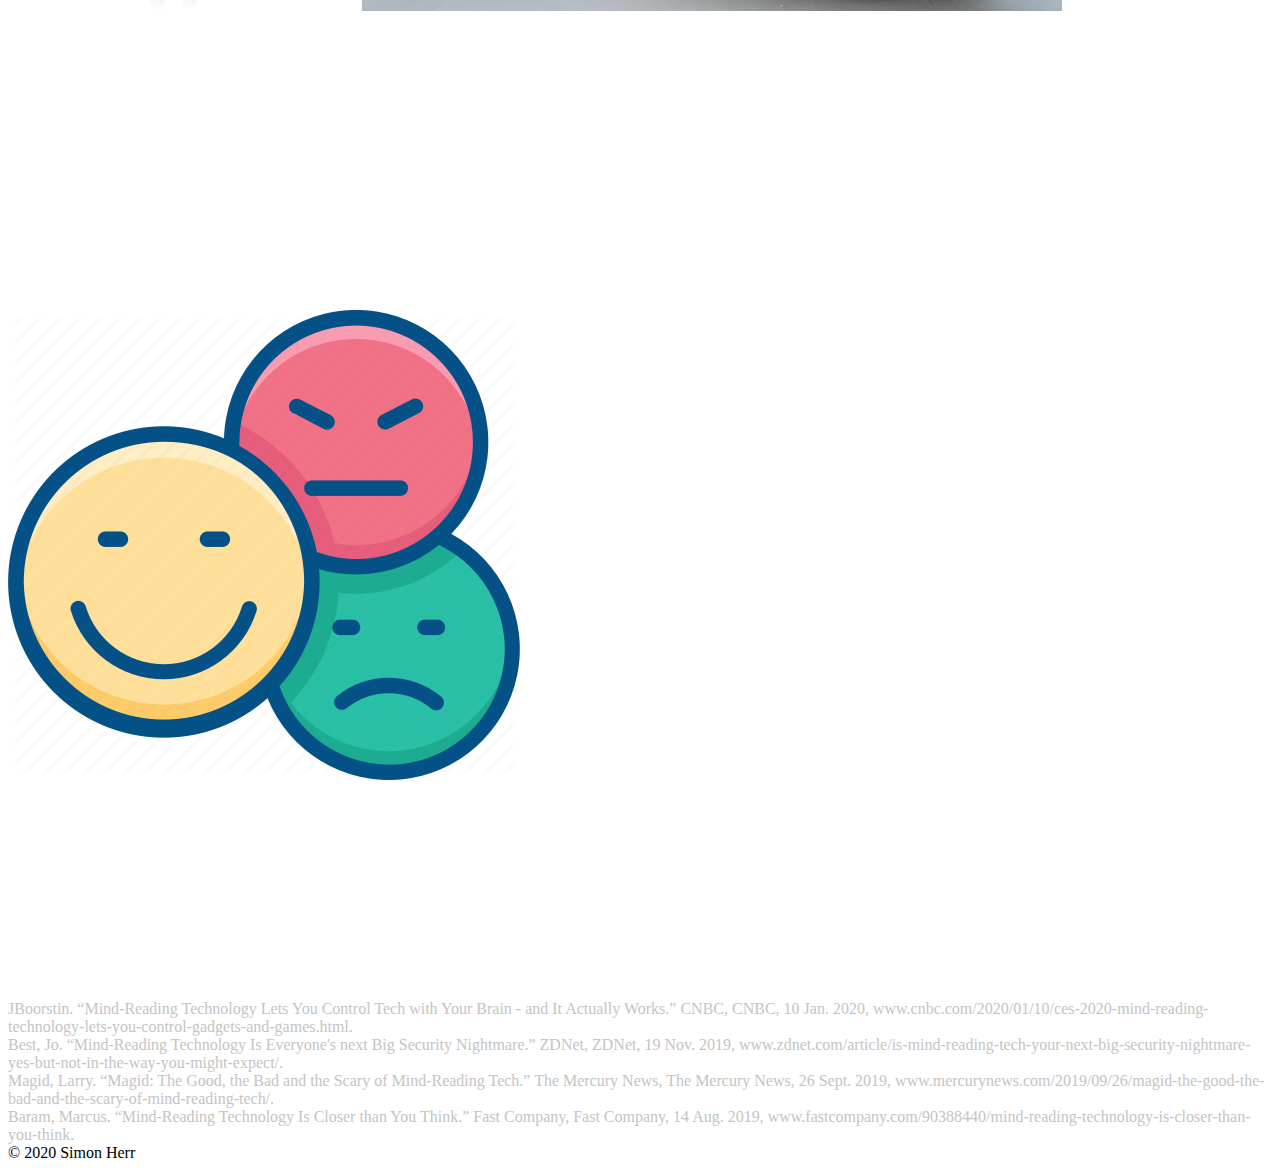
==== commit 33a813d5: "maybe finished code" ====
--- a/about-innovation.html
+++ b/about-innovation.html
@@ -22,9 +22,9 @@
             </div>
         </ul>
     </nav>
-    <h2>About Innovation</h2>
+    <h1>About Innovation</h1>
 
-    <h1>How Does This Mind Reading Tech Work?</h1>
+    <h2>How Does This Mind Reading Tech Work?</h2>
     <img src="images/Neuro.jpg" alt="BRAIN CONTROL">
     <img src="images/anger.jpg" alt="mad">
     <img src="images/robot.jpg" alt="bot">
--- a/about-innovation.css
+++ b/about-innovation.css
@@ -1,17 +1,21 @@
+@import url('https://fonts.googleapis.com/css?family=Simonetta&display=swap');
 p {
     color: white;
     font-size: 180%;
+    font-family: 'Simonetta' ;
 }
 body{
     background-size: cover;
     background-image: url(https://www.heathrowe.com/tuts/fadetext/2.gif)
 }
 h2 {
-    text-align: center;
     color: white;
+    font-family: 'Simonetta' ;
     }
 h1{
+    text-align:center;
     color: white;
+    font-family: 'Simonetta' ;
 }
 footer{
     color: rgb(196, 196, 196);
@@ -51,4 +55,7 @@
   }
   button{
       font-size: 25px;
+      color: black;
+      box-shadow: 5px 5px rgb(0, 0, 0);
+      font-family: 'Simonetta' ;
   }